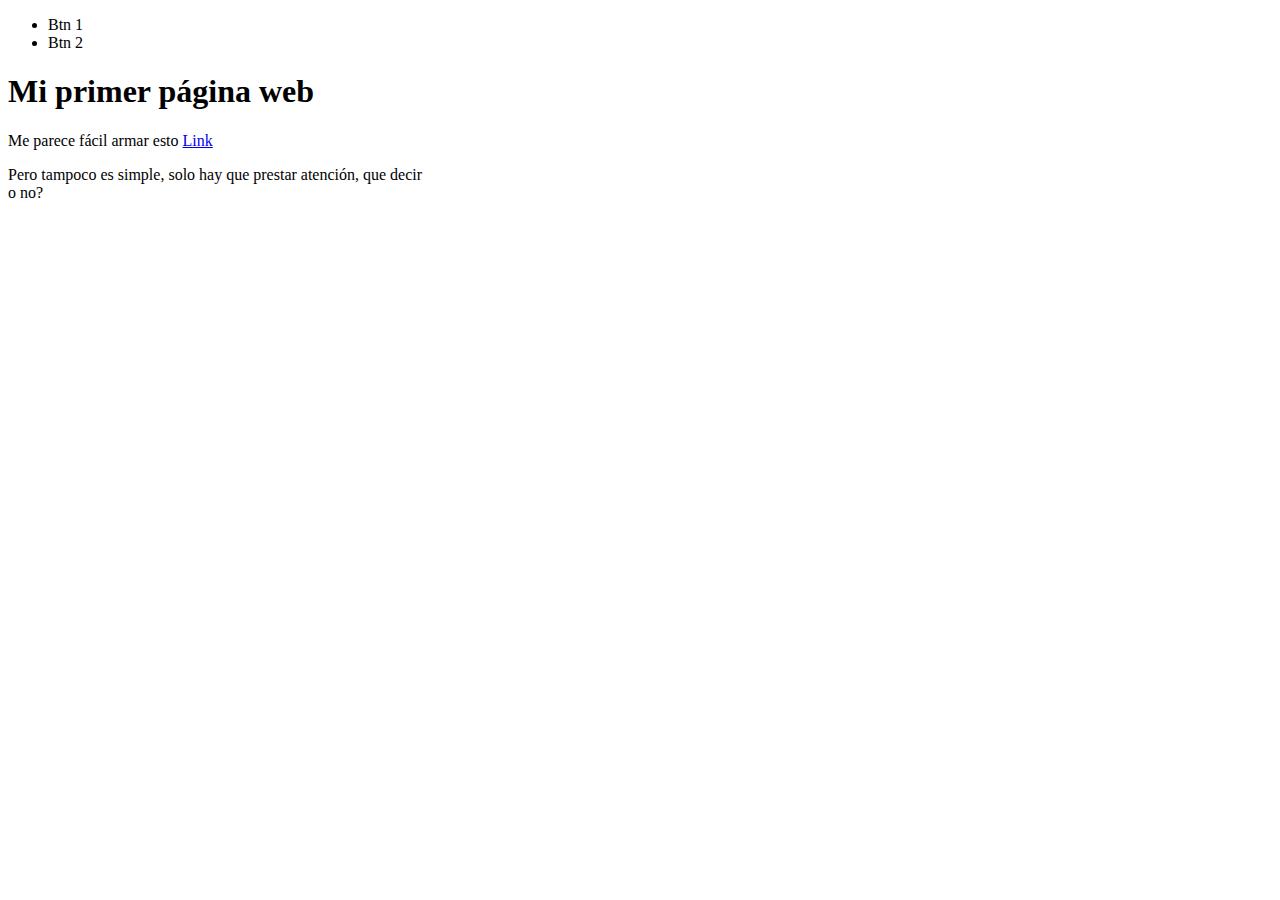
==== index.html @ 47f82ffa "armado pag lpie texto" ====
<!DOCTYPE html>
<html lang="es">

    <head>
        <meta charset="UTF-8">
        <meta http-equiv="X-UA-Compatible" content="IE=edge">
        <meta name="viewport" content="width=device-width, initial-scale=1.0">
        <title>Hola, Mundo!!!</title>
    </head> 
    <body> 
        <div> 
            <ul> 
                <li> Btn 1 </li>
                <li> Btn 2 </li>
            </ul>
        </div>
<h1> Mi primer página web</h1>
<p>Me parece fácil armar esto <a href="#">Link</a> </p>
<p>Pero tampoco es simple, solo hay que prestar atención,
que decir <br>
o no?
</p>
</body>   
</html>
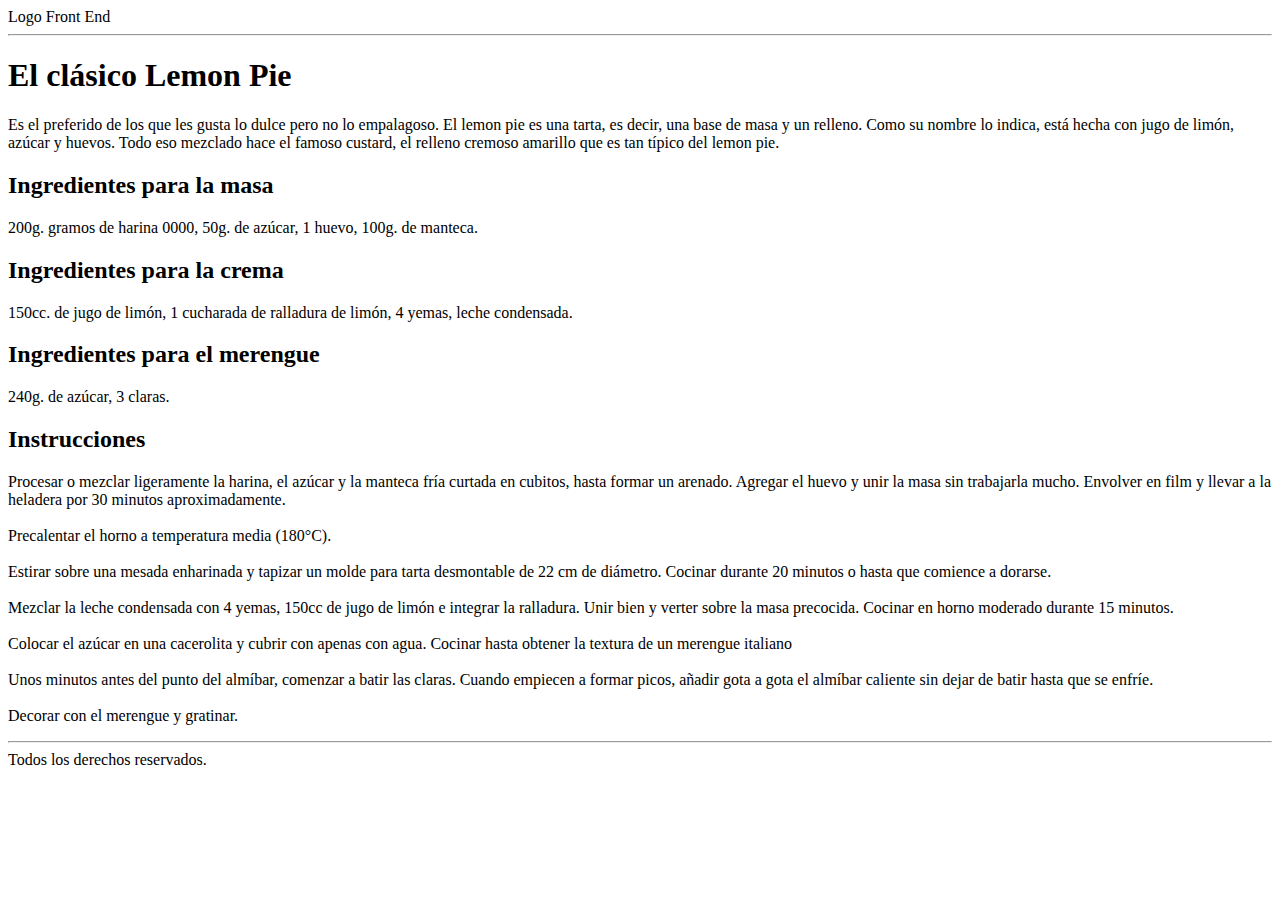
==== commit 2eae136f: "armado pagina" ====
--- a/index.html
+++ b/index.html
@@ -5,20 +5,29 @@
         <meta charset="UTF-8">
         <meta http-equiv="X-UA-Compatible" content="IE=edge">
         <meta name="viewport" content="width=device-width, initial-scale=1.0">
-        <title>Hola, Mundo!!!</title>
-    </head> 
+        <title>El clásico Lemon Pie</title>
+    
     <body> 
-        <div> 
-            <ul> 
-                <li> Btn 1 </li>
-                <li> Btn 2 </li>
-            </ul>
-        </div>
-<h1> Mi primer página web</h1>
-<p>Me parece fácil armar esto <a href="#">Link</a> </p>
-<p>Pero tampoco es simple, solo hay que prestar atención,
-que decir <br>
-o no?
+        <header> Logo Front End </header>
+        <hr>
+        <h1>El clásico Lemon Pie</h1>
+<p> Es el preferido de los que les gusta lo dulce pero no lo empalagoso. El lemon pie es una tarta, es decir, una base de masa y un relleno. Como su nombre lo indica, está hecha con jugo de limón, azúcar y huevos. Todo eso mezclado hace el famoso custard, el relleno cremoso amarillo que es tan típico del lemon pie. </p>
+<h2>Ingredientes para la masa</h2>
+<p>200g. gramos de harina 0000, 50g. de azúcar, 1 huevo, 100g. de manteca.</p>
+<h2>Ingredientes para la crema</h2>
+<p>150cc. de jugo de limón, 1 cucharada de ralladura de limón, 4 yemas, leche condensada.</p>
+<h2>Ingredientes para el merengue</h2>
+<p>240g. de azúcar, 3 claras.</p>
+<h2>Instrucciones</h2>
+<p>Procesar o mezclar ligeramente la harina, el azúcar y la manteca fría curtada en cubitos, hasta formar un arenado. Agregar el huevo y unir la masa sin trabajarla mucho. Envolver en film y llevar a la heladera por 30 minutos aproximadamente. <br> <br>
+Precalentar el horno a temperatura media (180°C). <br> <br>
+Estirar sobre una mesada enharinada y tapizar un molde para tarta desmontable de 22 cm de diámetro. Cocinar durante 20 minutos o hasta que comience a dorarse. <br> <br>
+Mezclar la leche condensada con 4 yemas, 150cc de jugo de limón e integrar la ralladura. Unir bien y verter sobre la masa precocida. Cocinar en horno moderado durante 15 minutos. <br> <br>
+Colocar el azúcar en una cacerolita y cubrir con apenas con agua. Cocinar hasta obtener la textura de un merengue italiano <br> <br>
+Unos minutos antes del punto del almíbar, comenzar a batir las claras. Cuando empiecen a formar picos, añadir gota a gota el almíbar caliente sin dejar de batir hasta que se enfríe. <br> <br>
+Decorar con el merengue y gratinar. 
 </p>
+<hr>
+<footer>Todos los derechos reservados.</footer>
 </body>   
 </html>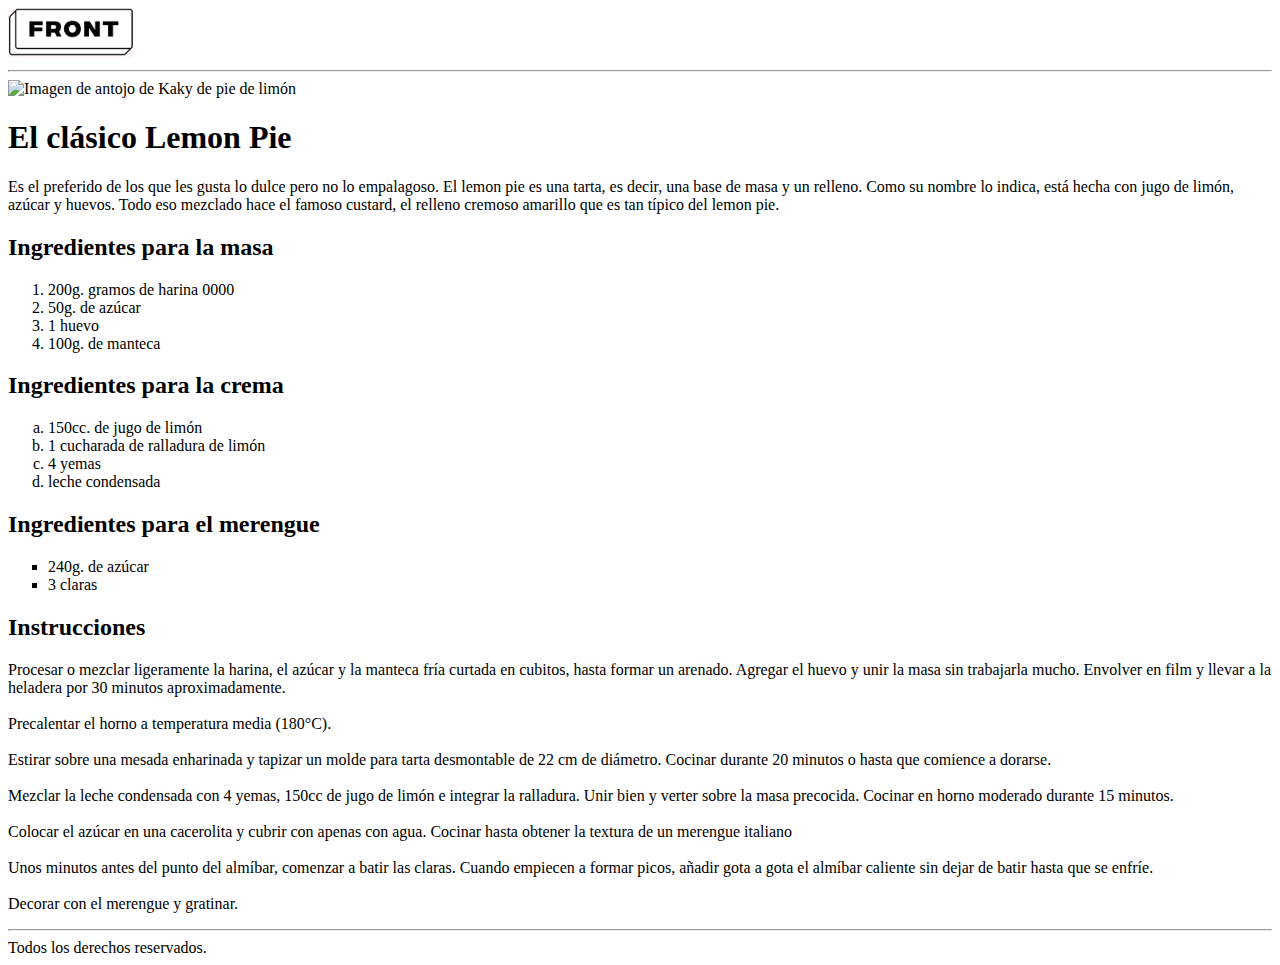
==== commit bf73a7b8: "acabado con img" ====
--- a/index.html
+++ b/index.html
@@ -1,23 +1,39 @@
 <!DOCTYPE html>
 <html lang="es">
-
     <head>
         <meta charset="UTF-8">
         <meta http-equiv="X-UA-Compatible" content="IE=edge">
         <meta name="viewport" content="width=device-width, initial-scale=1.0">
         <title>El clásico Lemon Pie</title>
-    
+    </head>
     <body> 
-        <header> Logo Front End </header>
+        <header> 
+            <img width="10%" src="./img/front.jpeg" alt="Logo Front End 1"
+         </header>
+         <main>
         <hr>
-        <h1>El clásico Lemon Pie</h1>
+        <img width="30%" src="https://www.tasteandtellblog.com/wp-content/uploads/2020/11/Lemon-Meringue-Pie-1.jpg" alt="Imagen de antojo de Kaky de pie de limón">
+                <h1>El clásico Lemon Pie</h1>
 <p> Es el preferido de los que les gusta lo dulce pero no lo empalagoso. El lemon pie es una tarta, es decir, una base de masa y un relleno. Como su nombre lo indica, está hecha con jugo de limón, azúcar y huevos. Todo eso mezclado hace el famoso custard, el relleno cremoso amarillo que es tan típico del lemon pie. </p>
 <h2>Ingredientes para la masa</h2>
-<p>200g. gramos de harina 0000, 50g. de azúcar, 1 huevo, 100g. de manteca.</p>
+<ol type="1">
+    <li>200g. gramos de harina 0000</li>
+    <li>50g. de azúcar</li>
+    <li>1 huevo</li>
+    <li>100g. de manteca</li>
+</ol>
 <h2>Ingredientes para la crema</h2>
-<p>150cc. de jugo de limón, 1 cucharada de ralladura de limón, 4 yemas, leche condensada.</p>
+<ol type="a">
+    <li>150cc. de jugo de limón</li>
+    <li>1 cucharada de ralladura de limón</li>
+    <li>4 yemas</li>
+    <li>leche condensada</li>
+</ol>
 <h2>Ingredientes para el merengue</h2>
-<p>240g. de azúcar, 3 claras.</p>
+<ul type="square">
+    <li>240g. de azúcar</li>
+    <li>3 claras</li>
+</ul>
 <h2>Instrucciones</h2>
 <p>Procesar o mezclar ligeramente la harina, el azúcar y la manteca fría curtada en cubitos, hasta formar un arenado. Agregar el huevo y unir la masa sin trabajarla mucho. Envolver en film y llevar a la heladera por 30 minutos aproximadamente. <br> <br>
 Precalentar el horno a temperatura media (180°C). <br> <br>
@@ -28,6 +44,7 @@
 Decorar con el merengue y gratinar. 
 </p>
 <hr>
+</main>
 <footer>Todos los derechos reservados.</footer>
 </body>   
 </html>